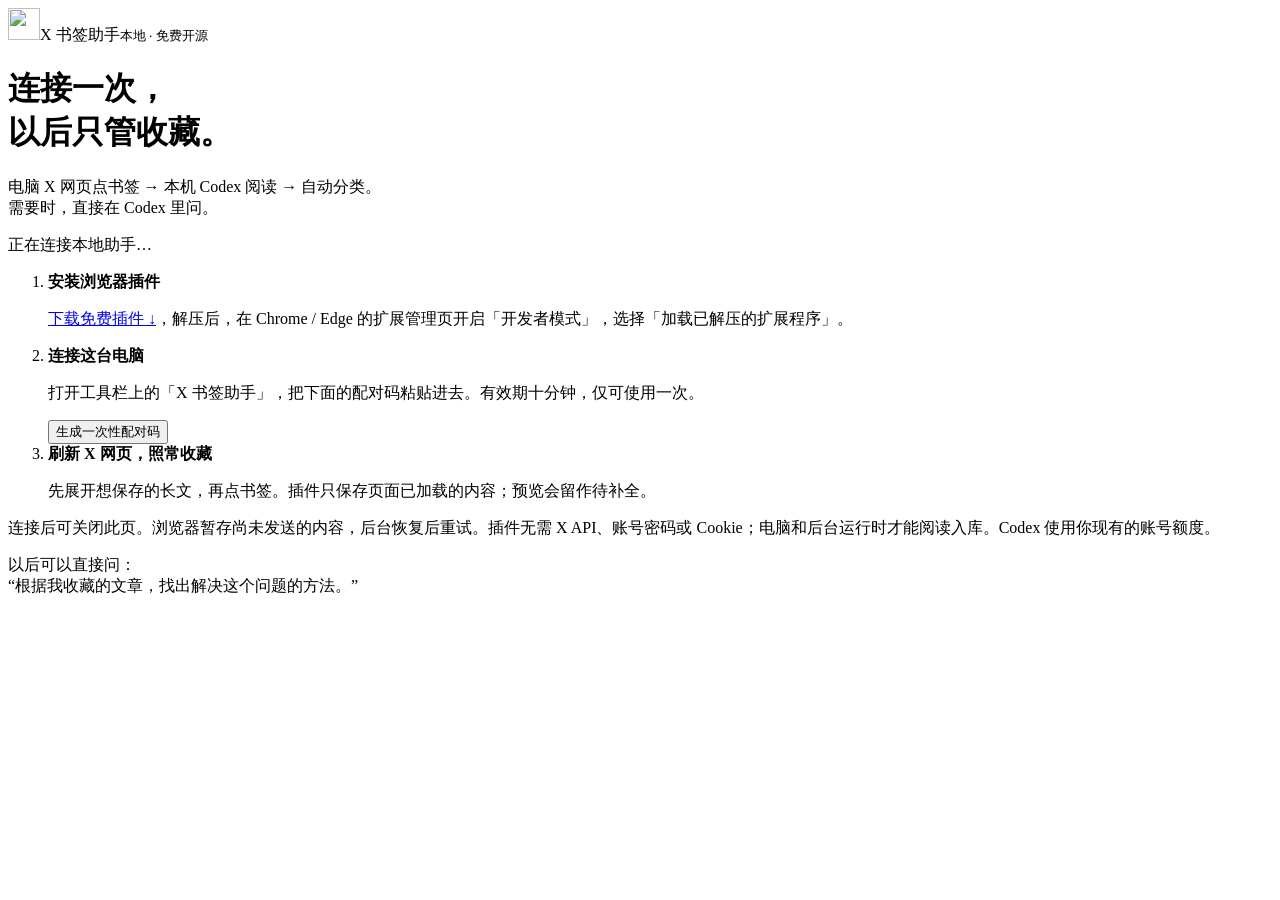
==== xsecondbrain/static/connect.html @ a4d7f468 "Release X Second Brain 0.3.2 with browser capture, local knowledge and Codex Skill" ====
<!doctype html>
<html lang="zh-CN"><head><meta charset="utf-8"><meta name="viewport" content="width=device-width,initial-scale=1"><title>X 书签助手 · 免费浏览器插件</title><link rel="icon" href="/static/mark.svg" type="image/svg+xml"><link rel="stylesheet" href="/static/connect.css?v=0.3.0"><script defer src="/static/connect.js?v=0.3.0"></script></head>
<body><main><div class="brand"><img src="/static/mark.svg" width="32" height="32" alt=""><span>X 书签助手</span><small>本地 · 免费开源</small></div><h1>连接一次，<br>以后只管收藏。</h1><p class="intro">电脑 X 网页点书签 → 本机 Codex 阅读 → 自动分类。<br>需要时，直接在 Codex 里问。</p><div id="connection-state" class="state" role="status">正在连接本地助手…</div><p id="error" class="error" role="alert" hidden></p>
<form id="local-auth" hidden><label>连接本地知识库<input id="app-token" type="password" autocomplete="off" placeholder="服务端 APP_TOKEN"></label><button>连接后台</button></form>
<section id="install"><ol class="steps"><li><strong>安装浏览器插件</strong><p><a class="download" href="/browser-extension.zip" download>下载免费插件 ↓</a>，解压后，在 Chrome / Edge 的扩展管理页开启「开发者模式」，选择「加载已解压的扩展程序」。</p></li><li><strong>连接这台电脑</strong><p>打开工具栏上的「X 书签助手」，把下面的配对码粘贴进去。有效期十分钟，仅可使用一次。</p><button id="pair-code" class="secondary">生成一次性配对码</button><div id="code-box" hidden><output id="code"></output><button id="copy-code" class="text-button">复制配对码</button></div></li><li><strong>刷新 X 网页，照常收藏</strong><p>先展开想保存的长文，再点书签。插件只保存页面已加载的内容；预览会留作待补全。</p></li></ol></section>
<section id="paired" hidden><p id="pair-state"></p><p id="capture-state"></p><button id="revoke" class="text-button">断开浏览器连接</button></section>
<footer><p id="reader-state"></p><p>连接后可关闭此页。浏览器暂存尚未发送的内容，后台恢复后重试。插件无需 X API、账号密码或 Cookie；电脑和后台运行时才能阅读入库。Codex 使用你现有的账号额度。</p><p class="sample">以后可以直接问：<br>“根据我收藏的文章，找出解决这个问题的方法。”</p></footer></main></body></html>
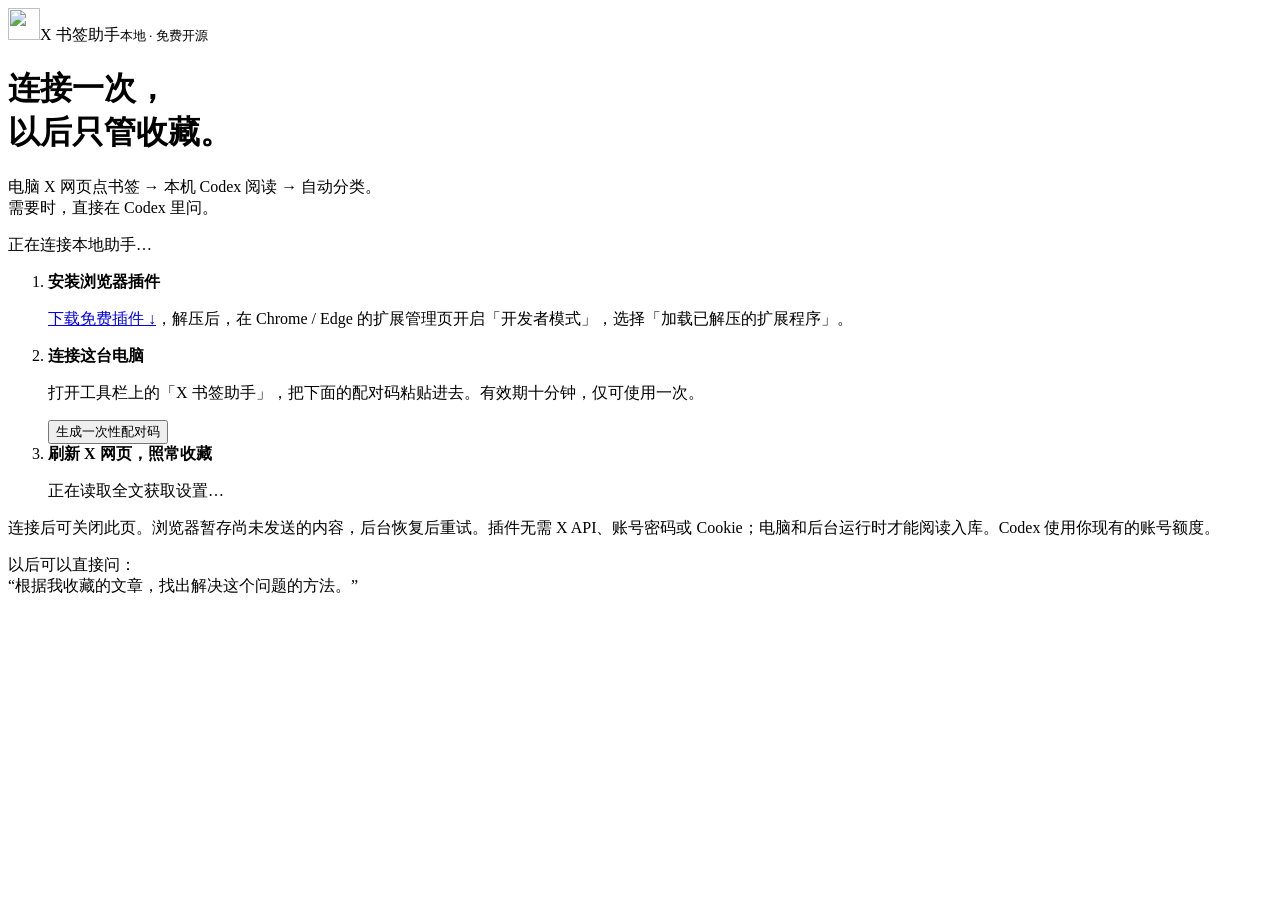
==== commit a745d1e6: "Fix Windows watchdog recovery and Codex reader path" ====
--- a/xsecondbrain/static/connect.html
+++ b/xsecondbrain/static/connect.html
@@ -2,6 +2,6 @@
 <html lang="zh-CN"><head><meta charset="utf-8"><meta name="viewport" content="width=device-width,initial-scale=1"><title>X 书签助手 · 免费浏览器插件</title><link rel="icon" href="/static/mark.svg" type="image/svg+xml"><link rel="stylesheet" href="/static/connect.css?v=0.3.0"><script defer src="/static/connect.js?v=0.3.0"></script></head>
 <body><main><div class="brand"><img src="/static/mark.svg" width="32" height="32" alt=""><span>X 书签助手</span><small>本地 · 免费开源</small></div><h1>连接一次，<br>以后只管收藏。</h1><p class="intro">电脑 X 网页点书签 → 本机 Codex 阅读 → 自动分类。<br>需要时，直接在 Codex 里问。</p><div id="connection-state" class="state" role="status">正在连接本地助手…</div><p id="error" class="error" role="alert" hidden></p>
 <form id="local-auth" hidden><label>连接本地知识库<input id="app-token" type="password" autocomplete="off" placeholder="服务端 APP_TOKEN"></label><button>连接后台</button></form>
-<section id="install"><ol class="steps"><li><strong>安装浏览器插件</strong><p><a class="download" href="/browser-extension.zip" download>下载免费插件 ↓</a>，解压后，在 Chrome / Edge 的扩展管理页开启「开发者模式」，选择「加载已解压的扩展程序」。</p></li><li><strong>连接这台电脑</strong><p>打开工具栏上的「X 书签助手」，把下面的配对码粘贴进去。有效期十分钟，仅可使用一次。</p><button id="pair-code" class="secondary">生成一次性配对码</button><div id="code-box" hidden><output id="code"></output><button id="copy-code" class="text-button">复制配对码</button></div></li><li><strong>刷新 X 网页，照常收藏</strong><p>先展开想保存的长文，再点书签。插件只保存页面已加载的内容；预览会留作待补全。</p></li></ol></section>
+<section id="install"><ol class="steps"><li><strong>安装浏览器插件</strong><p><a class="download" href="/browser-extension.zip" download>下载免费插件 ↓</a>，解压后，在 Chrome / Edge 的扩展管理页开启「开发者模式」，选择「加载已解压的扩展程序」。</p></li><li><strong>连接这台电脑</strong><p>打开工具栏上的「X 书签助手」，把下面的配对码粘贴进去。有效期十分钟，仅可使用一次。</p><button id="pair-code" class="secondary">生成一次性配对码</button><div id="code-box" hidden><output id="code"></output><button id="copy-code" class="text-button">复制配对码</button></div></li><li><strong>刷新 X 网页，照常收藏</strong><p id="capture-instructions">正在读取全文获取设置…</p></li></ol></section>
 <section id="paired" hidden><p id="pair-state"></p><p id="capture-state"></p><button id="revoke" class="text-button">断开浏览器连接</button></section>
 <footer><p id="reader-state"></p><p>连接后可关闭此页。浏览器暂存尚未发送的内容，后台恢复后重试。插件无需 X API、账号密码或 Cookie；电脑和后台运行时才能阅读入库。Codex 使用你现有的账号额度。</p><p class="sample">以后可以直接问：<br>“根据我收藏的文章，找出解决这个问题的方法。”</p></footer></main></body></html>
